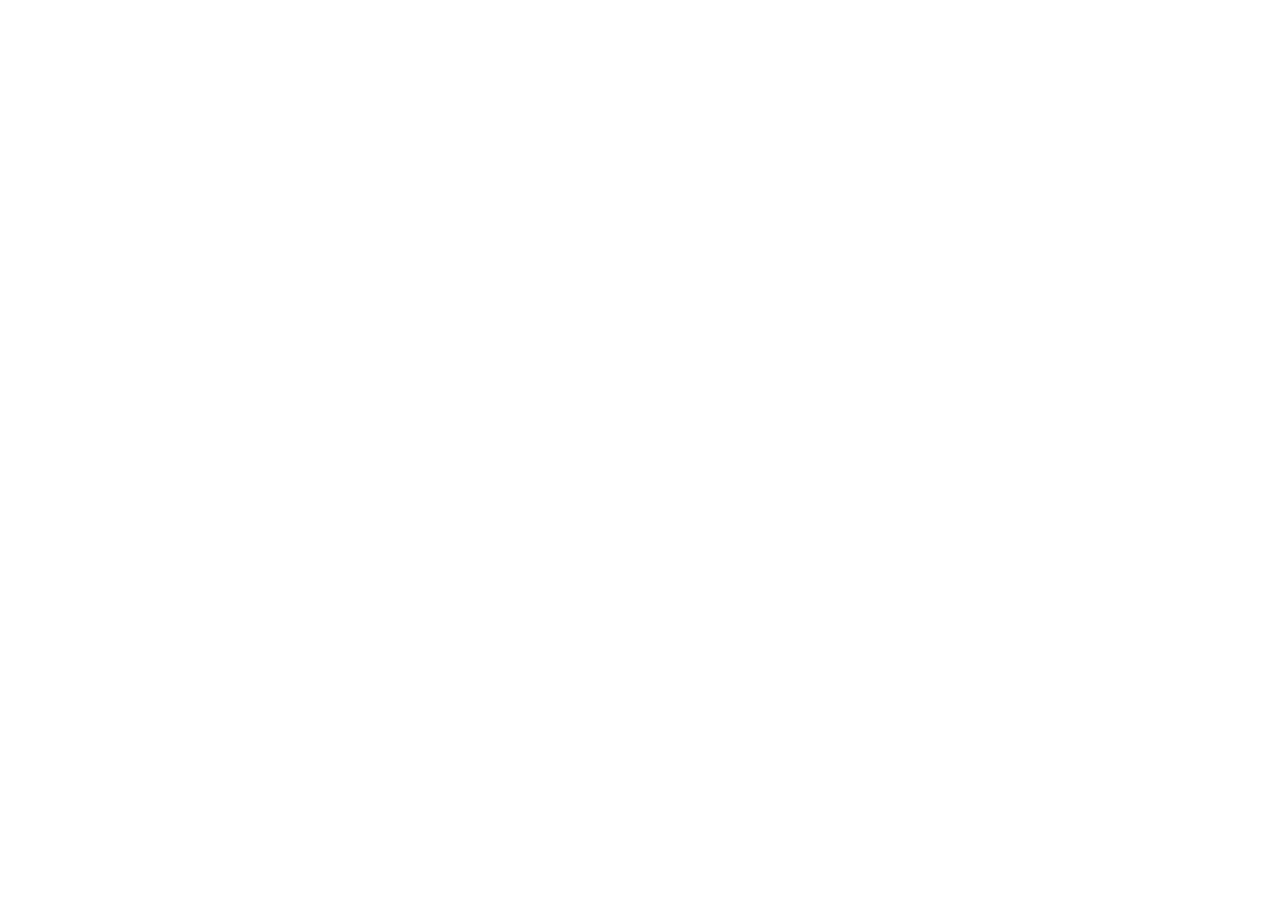
==== index.html @ 92604bfb "Initialize project structure" ====
<!DOCTYPE html>
<html>
<head>
  <meta charset="utf-8">
  <title>AppStore</title>
  <link rel="stylesheet" href="css/style.css">
</head>
<body>
  <!-- placeholder, will be implemented in feature branch -->
</body>
</html>
---- css/style.css ----
/* basic */
body{font-family:Arial,Helvetica,sans-serif;margin:20px}
header,nav,main,footer{padding:10px}
nav a{margin-right:12px;text-decoration:none}
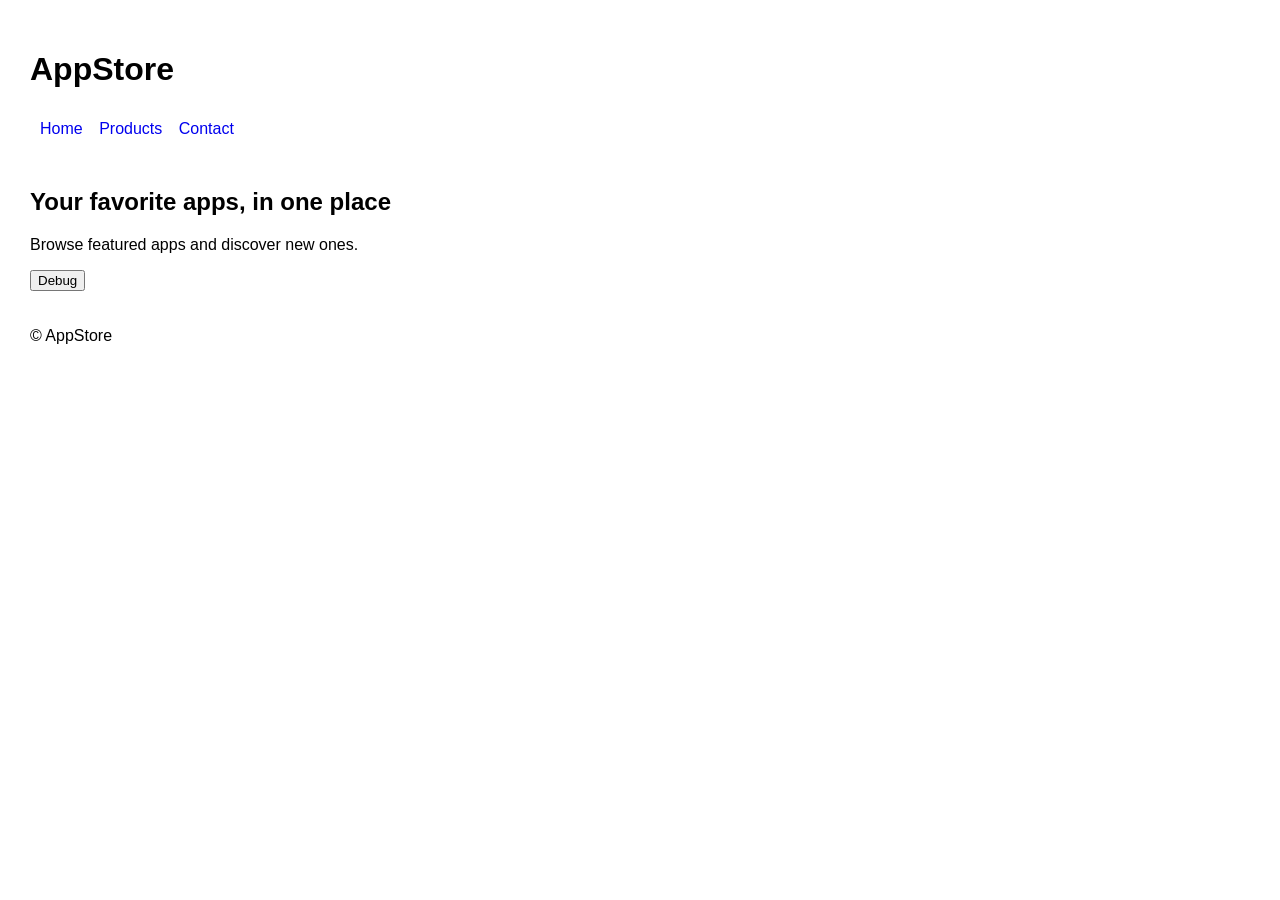
==== commit 4a6790a1: "Implement basic Home layout (#1)" ====
--- a/index.html
+++ b/index.html
@@ -6,6 +6,24 @@
   <link rel="stylesheet" href="css/style.css">
 </head>
 <body>
-  <!-- placeholder, will be implemented in feature branch -->
+  <header>
+    <h1>AppStore</h1>
+    <nav>
+      <a href="index.html">Home</a>
+      <a href="product.html">Products</a>
+      <a href="contact.html">Contact</a>
+    </nav>
+  </header>
+  <main>
+    <section class="hero">
+      <h2>Your favorite apps, in one place</h2>
+      <p>Browse featured apps and discover new ones.</p>
+      <button id="debug-btn">Debug</button>
+    </section>
+  </main>
+  <footer>
+    <p>&copy; AppStore</p>
+  </footer>
+  <script src="js/script.js"></script>
 </body>
 </html>
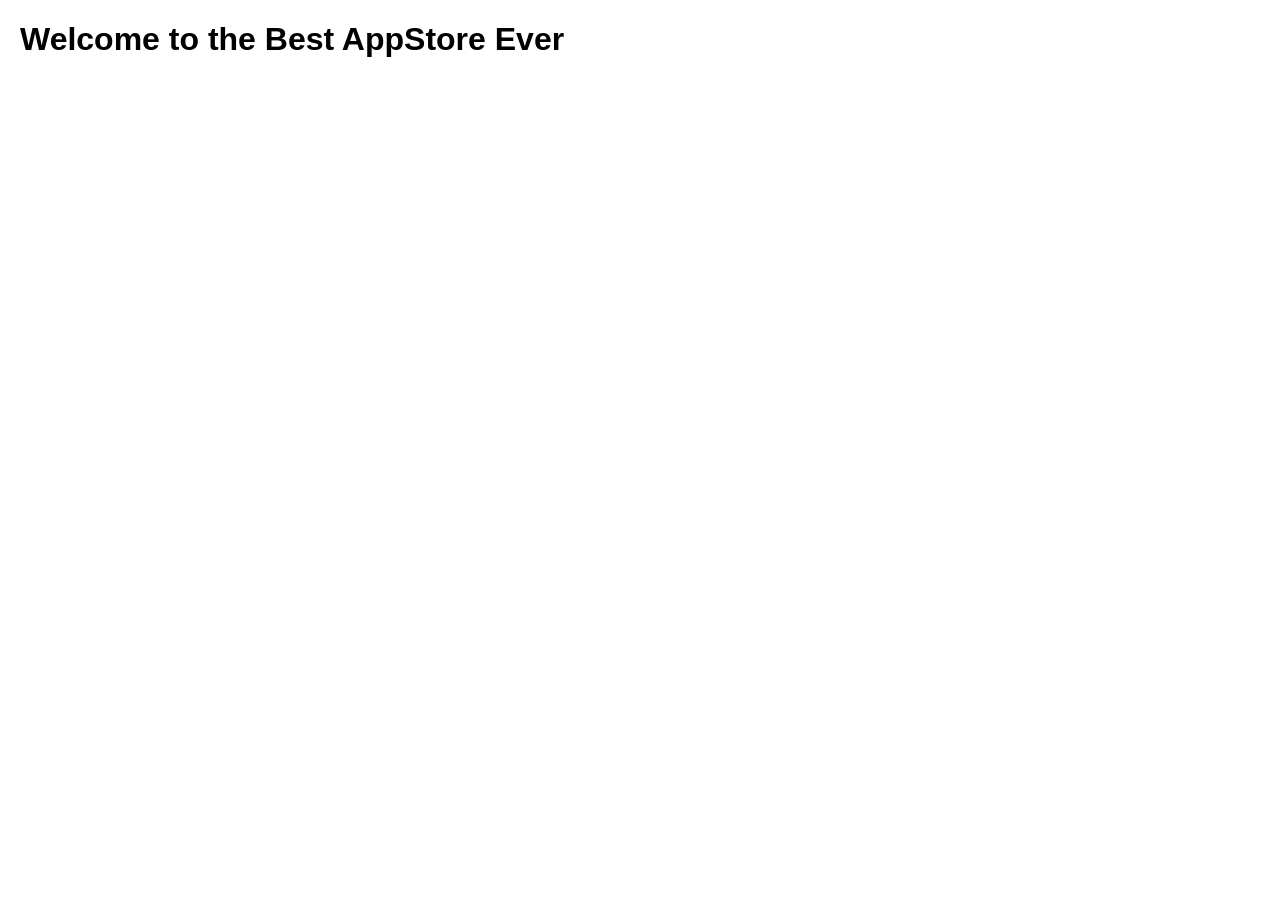
==== commit ba1f518f: "Update header text (Student B - conflict)" ====
--- a/index.html
+++ b/index.html
@@ -2,28 +2,10 @@
 <html>
 <head>
   <meta charset="utf-8">
-  <title>AppStore</title>
+  <h1>Welcome to the Best AppStore Ever</h1>
   <link rel="stylesheet" href="css/style.css">
 </head>
 <body>
-  <header>
-    <h1>AppStore</h1>
-    <nav>
-      <a href="index.html">Home</a>
-      <a href="product.html">Products</a>
-      <a href="contact.html">Contact</a>
-    </nav>
-  </header>
-  <main>
-    <section class="hero">
-      <h2>Your favorite apps, in one place</h2>
-      <p>Browse featured apps and discover new ones.</p>
-      <button id="debug-btn">Debug</button>
-    </section>
-  </main>
-  <footer>
-    <p>&copy; AppStore</p>
-  </footer>
-  <script src="js/script.js"></script>
+  <!-- placeholder, will be implemented in feature branch -->
 </body>
 </html>
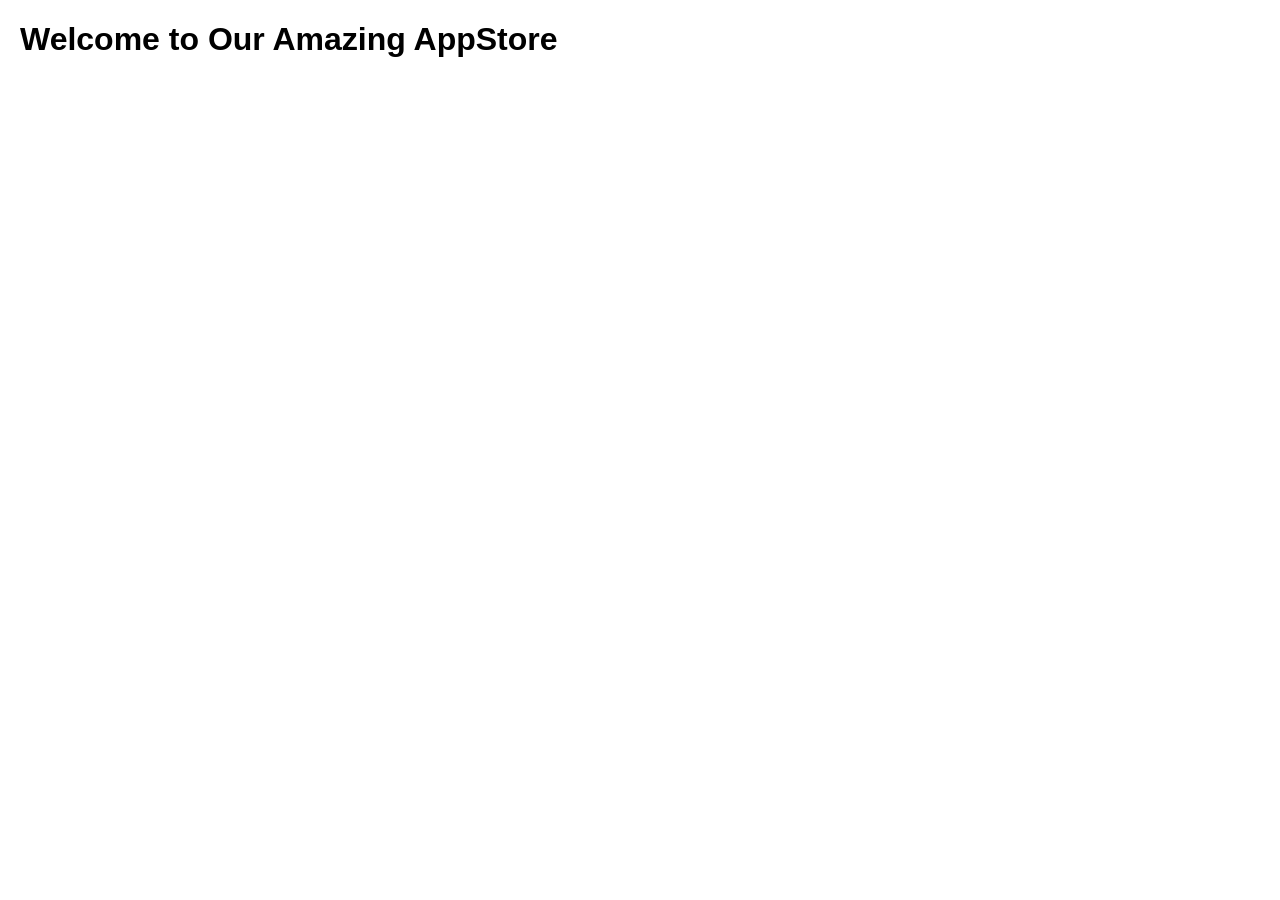
==== commit a99a3185: "Update header text (Student A - conflict)" ====
--- a/index.html
+++ b/index.html
@@ -2,10 +2,10 @@
 <html>
 <head>
   <meta charset="utf-8">
-  <h1>Welcome to the Best AppStore Ever</h1>
+  <title>AppStore</title>
   <link rel="stylesheet" href="css/style.css">
 </head>
 <body>
-  <!-- placeholder, will be implemented in feature branch -->
+  <h1>Welcome to Our Amazing AppStore</h1>
 </body>
 </html>
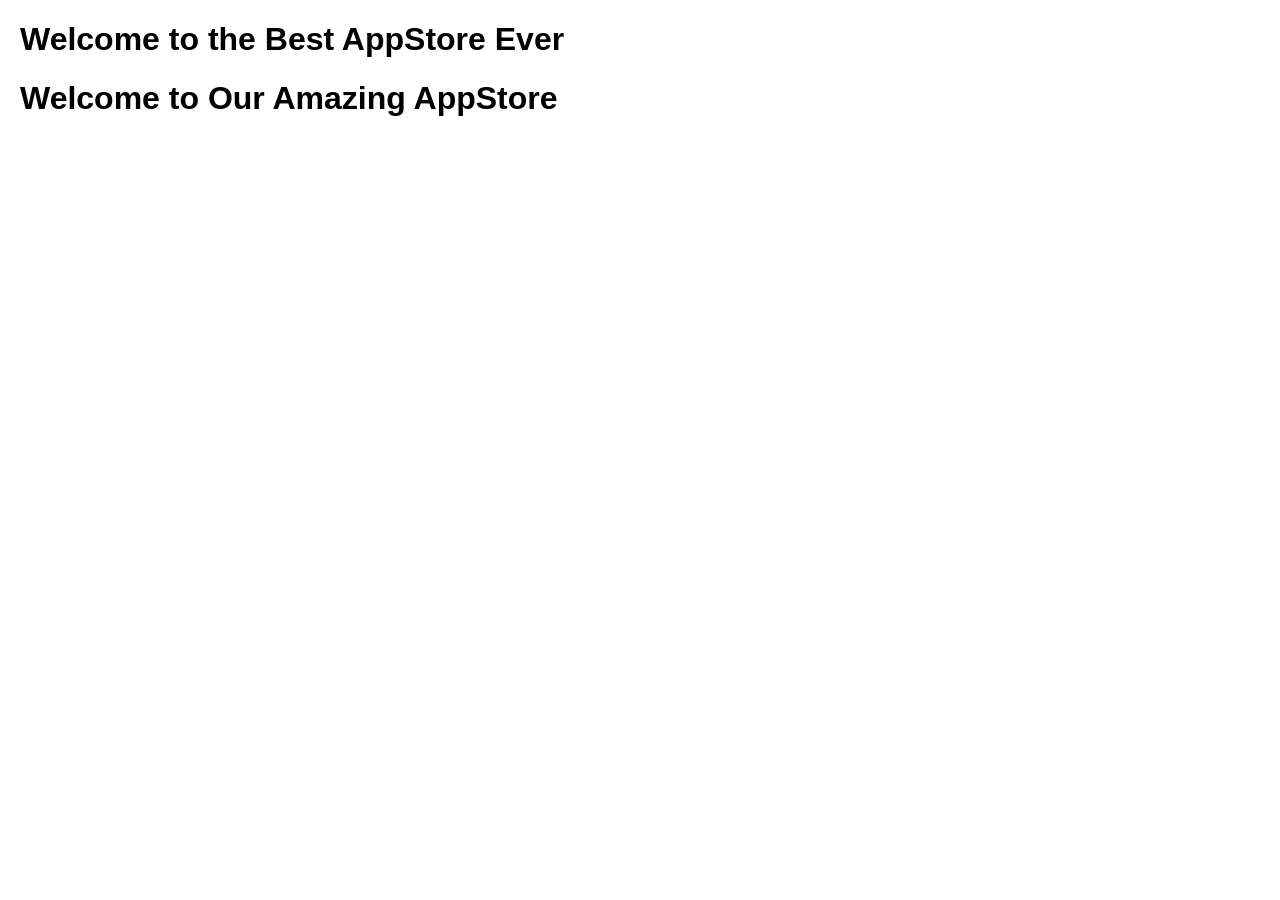
==== commit 6e43b653: "Merge branch 'main' into feature/header-conflict-B2" ====
--- a/index.html
+++ b/index.html
@@ -2,7 +2,7 @@
 <html>
 <head>
   <meta charset="utf-8">
-  <title>AppStore</title>
+  <h1>Welcome to the Best AppStore Ever</h1>
   <link rel="stylesheet" href="css/style.css">
 </head>
 <body>
